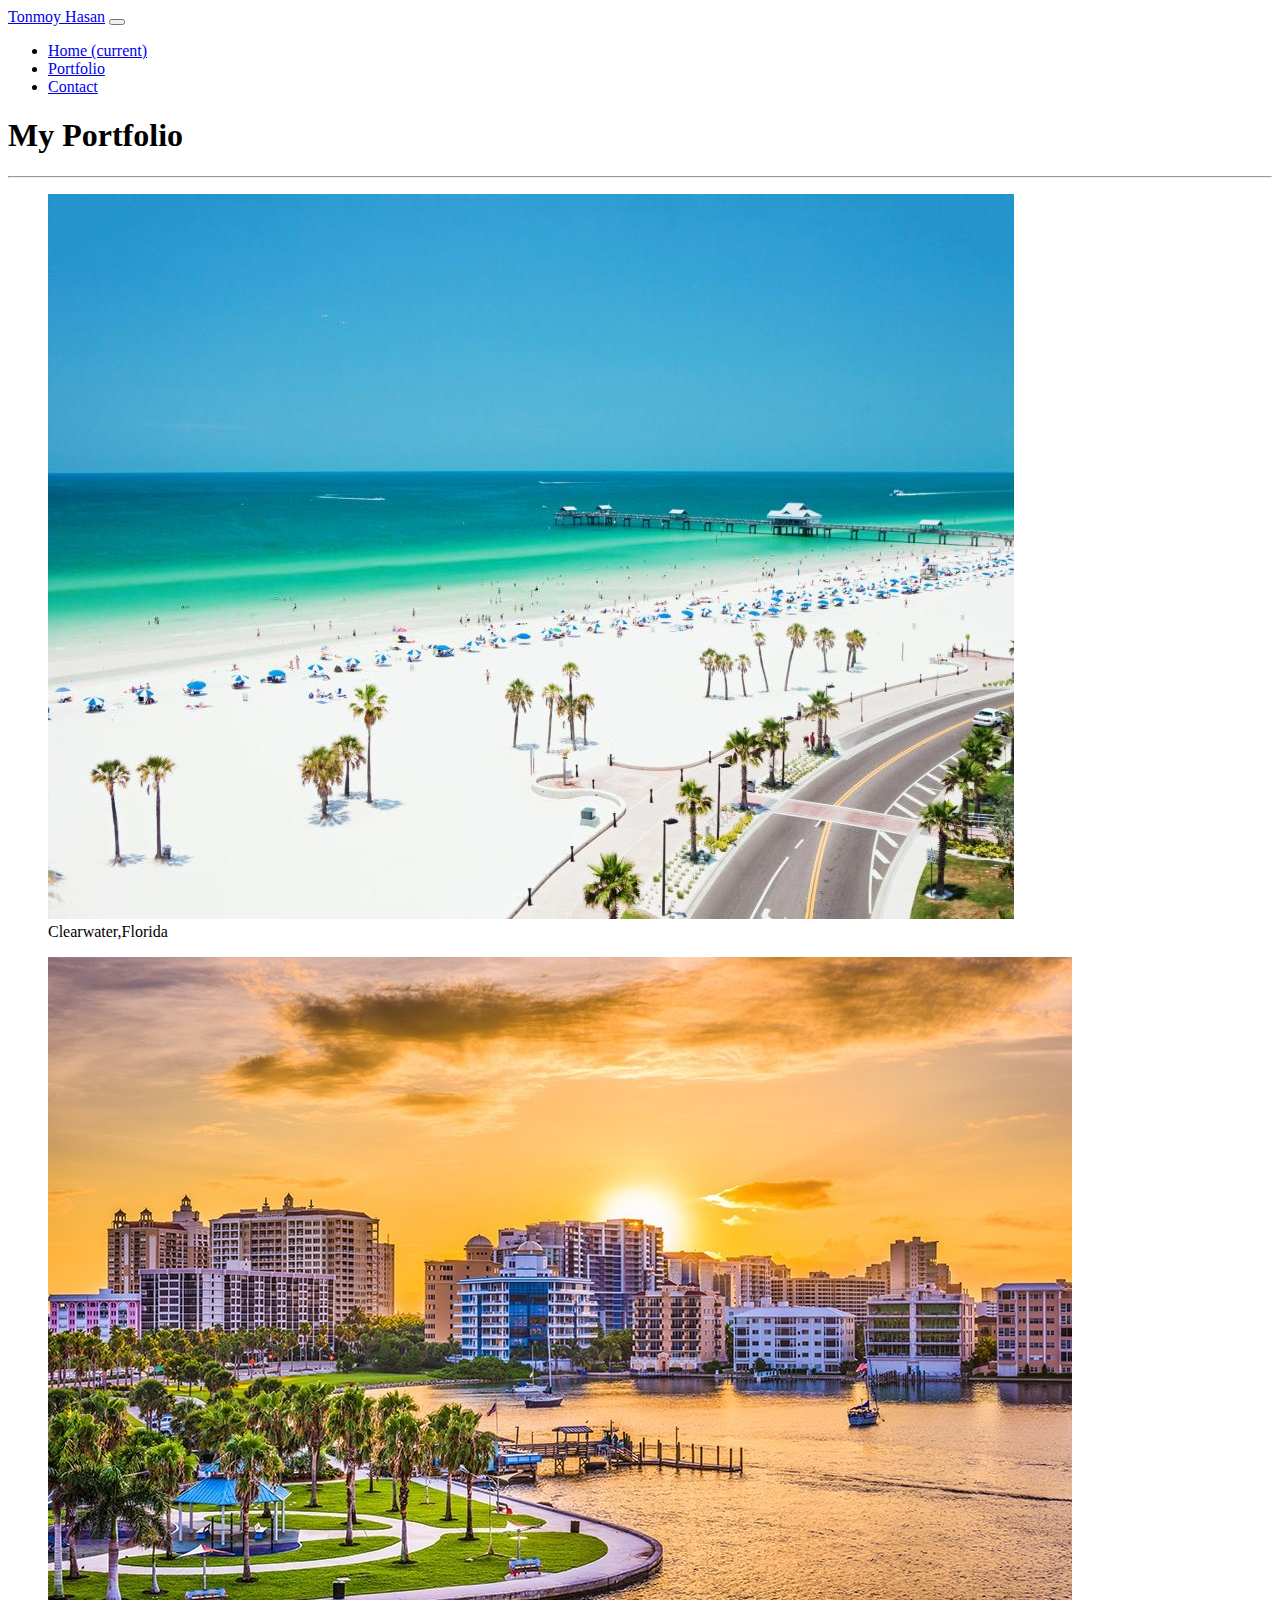
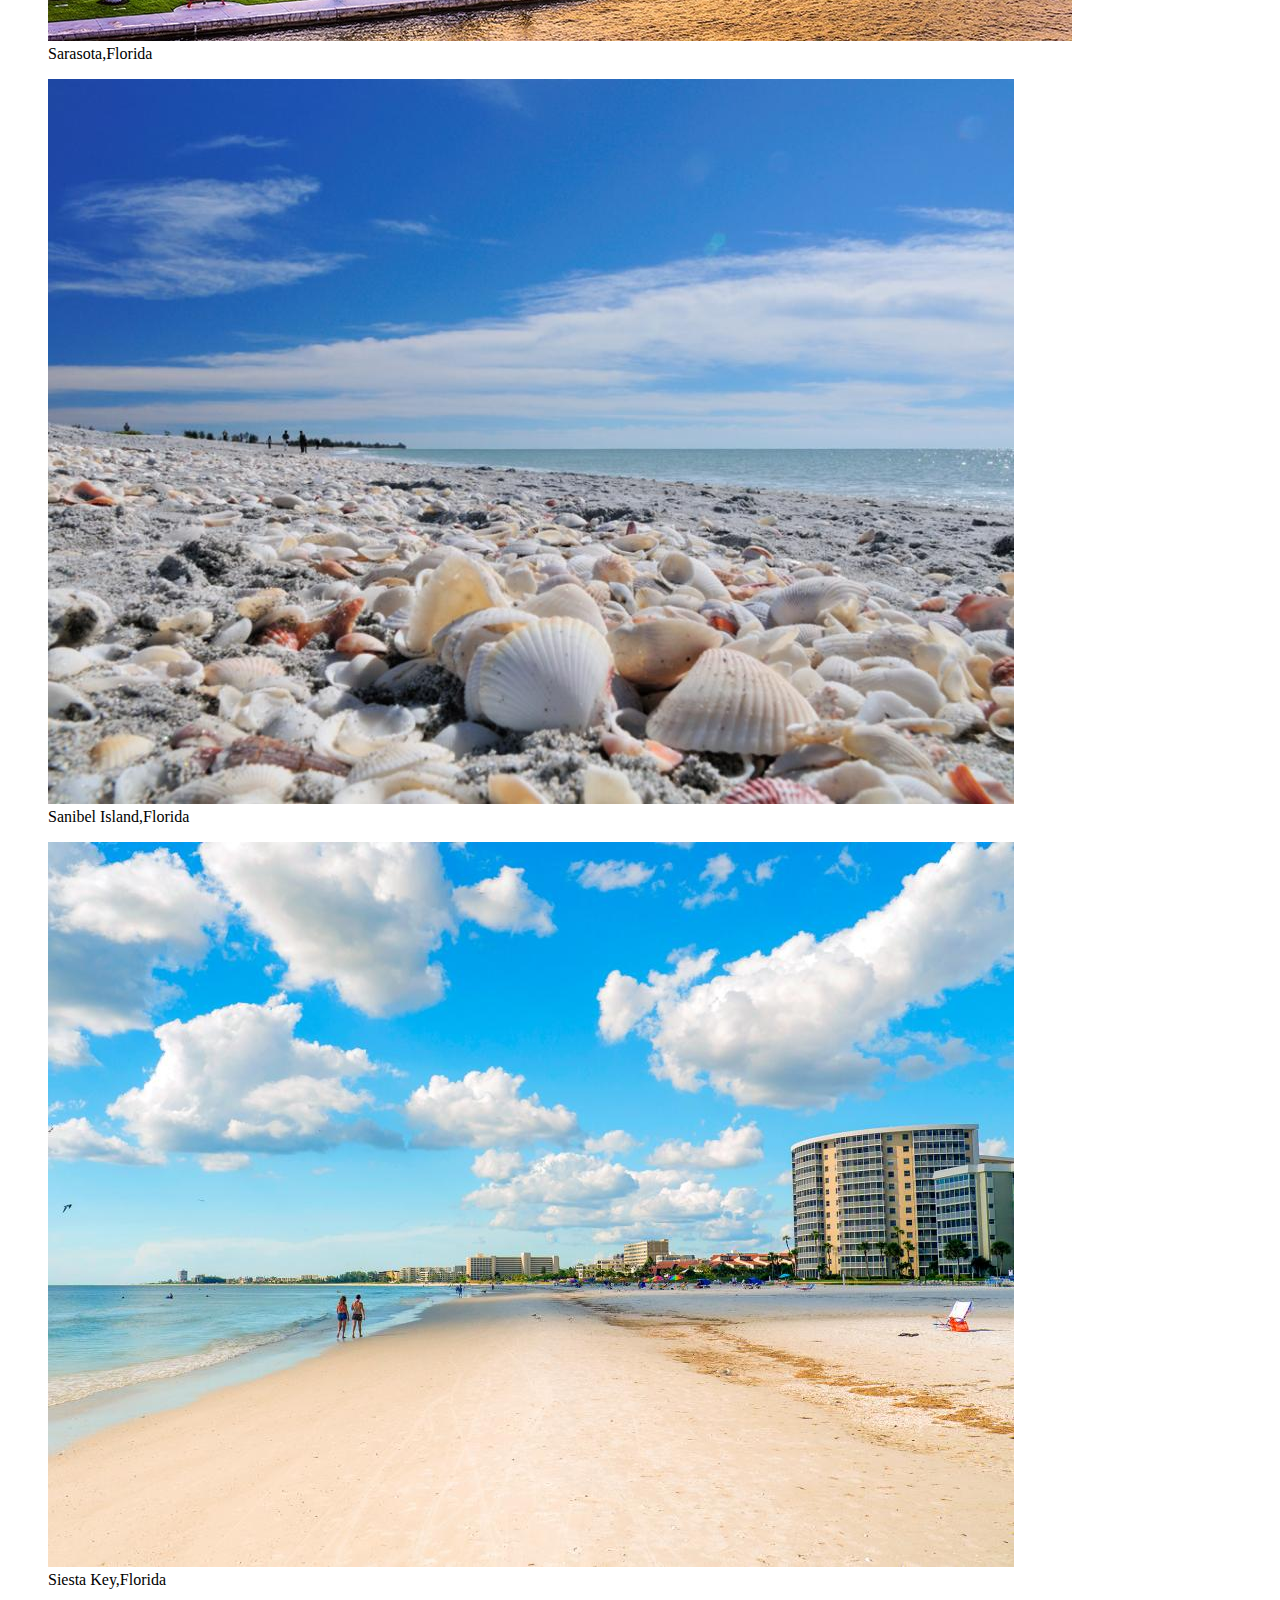
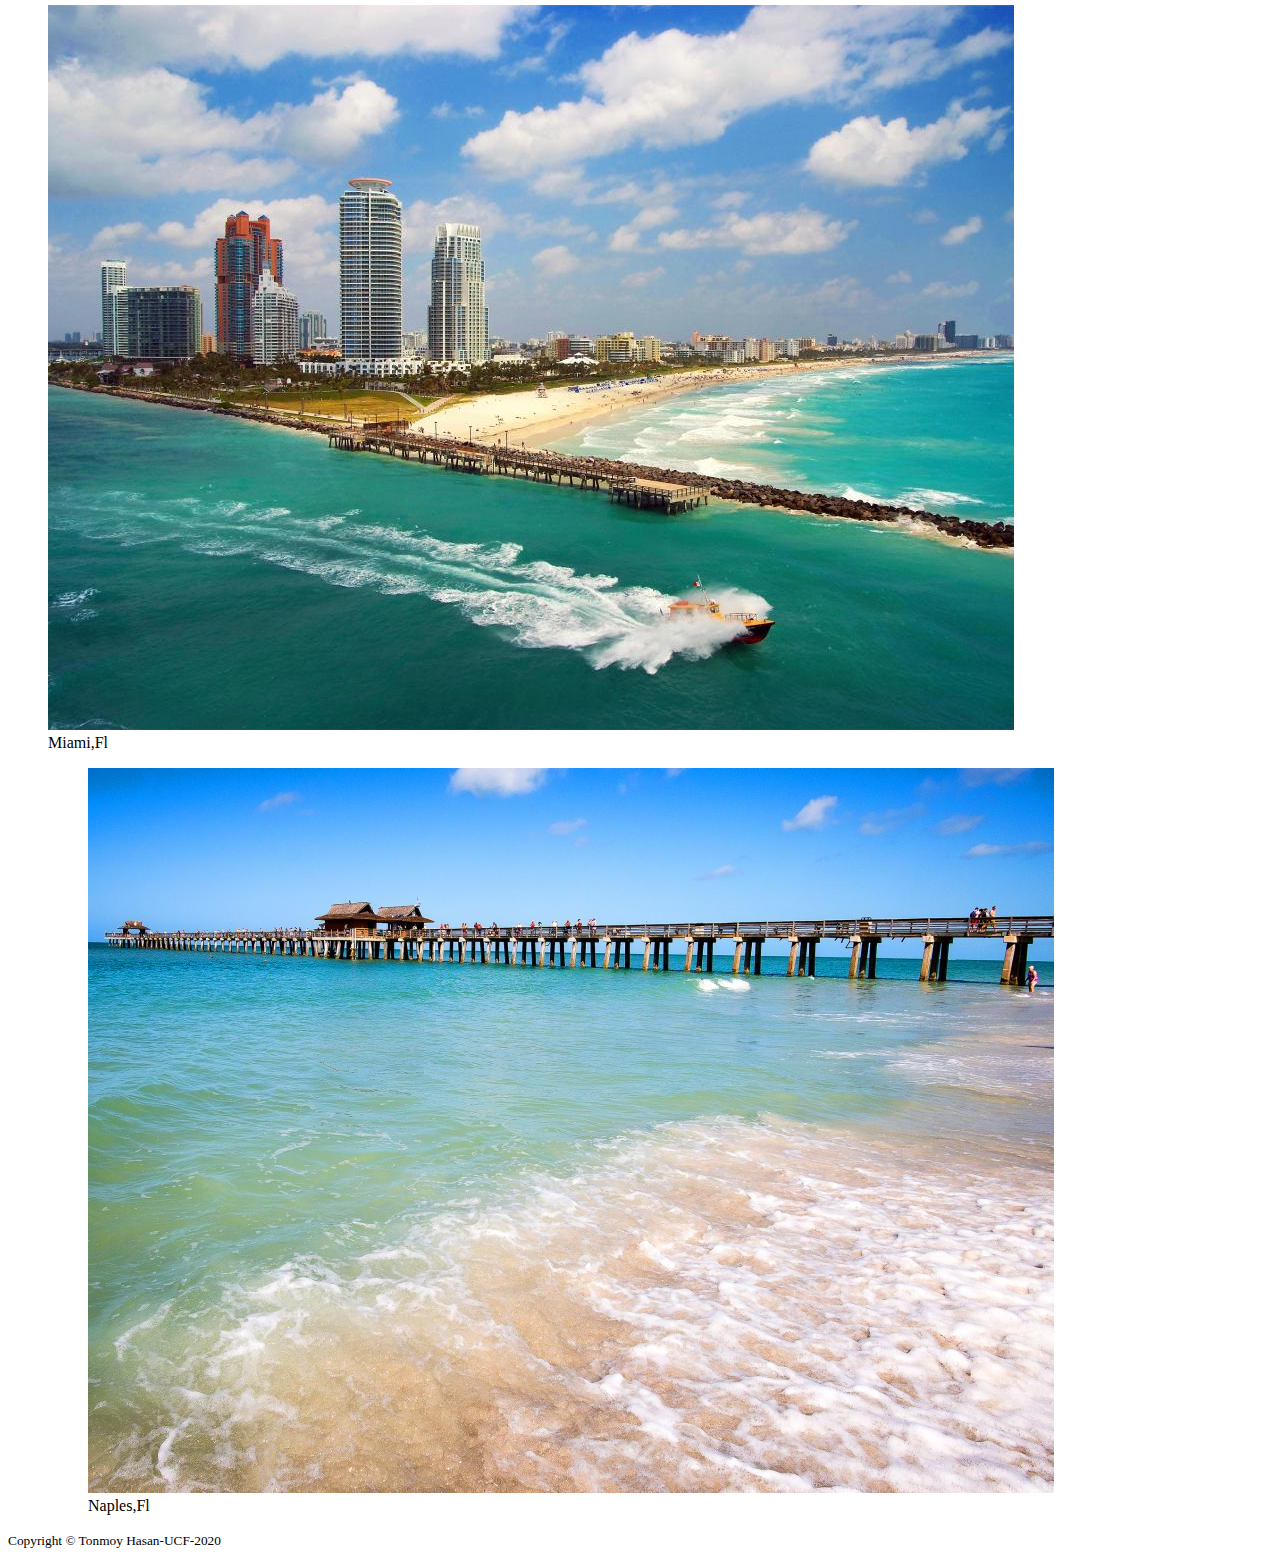
==== portfolio.html @ b10f9624 "intial all the file and folders" ====
<!doctype html>
<html lang="en">
  <head>
    <!-- Required meta tags -->
    <meta charset="utf-8">
    <meta name="viewport" content="width=device-width, initial-scale=1, shrink-to-fit=no">

    <!-- Bootstrap CSS -->
    <link rel="stylesheet" href="https://cdn.jsdelivr.net/npm/bootstrap@4.5.3/dist/css/bootstrap.min.css" integrity="sha384-TX8t27EcRE3e/ihU7zmQxVncDAy5uIKz4rEkgIXeMed4M0jlfIDPvg6uqKI2xXr2" crossorigin="anonymous">
    <link rel="stylesheet" href="style.css">
    <title>Portfolio</title>
  </head>
  <body>
    <nav class="navbar navbar-expand-lg navbar-dark bg-dark">
        <a class="navbar-brand" href="index.html">Tonmoy Hasan</a>
        <button class="navbar-toggler" type="button" data-toggle="collapse" data-target="#navbarNav" aria-controls="navbarNav" aria-expanded="false" aria-label="Toggle navigation">
          <span class="navbar-toggler-icon"></span>
        </button>
        <div class="collapse navbar-collapse" id="navbarNav">
          <ul class="navbar-nav">
            <li class="nav-item">
              <a class="nav-link" href="index.html">Home <span class="sr-only">(current)</span></a>
            </li>
            <li class="nav-item active">
              <a class="nav-link" href="portfolio.html">Portfolio</a>
            </li>
            <li class="nav-item">
              <a class="nav-link" href="contact.html">Contact</a>
            </li>
            
            </li>
          </ul>
        </div>
      </nav>


  <h1 class="display-4 text-center"><strong>My Portfolio</strong></h1>
  <hr>
      <div class="container h-100">
        <div class="row">
            <figure class="col-xs-6 col-md-6 col-lg-6">
              <a href="./Pictures/Clearwater.jpeg"><img class="photo_list" src="./Pictures/Clearwater.jpeg" 
                  alt="Number two beach in USA" /></a>
                  <figcaption>Clearwater,Florida</figcaption>
              </figure>
            
            <figure class="col-xs-6 col-md-6 col-lg-6">  
              <a href="./Pictures/sarasota-florida.jpg"><img class="photo_list" src="./Pictures/sarasota-florida.jpg" 
                  alt="Beautiful City" /></a>
                  <figcaption>Sarasota,Florida</figcaption>
            </figure>
            
            <figure class="col-xs-6 col-md-6 col-lg-6">
              <a href="./Pictures/Sanibel Island.jpeg"><img class="photo_list" src="./Pictures/Sanibel Island.jpeg" 
                  alt="Nice vacation place" /></a>
                  <figcaption>Sanibel Island,Florida</figcaption>
            </figure>
          
            <figure class="col-xs-6 col-md-6 col-lg-6">        
              <a href="./Pictures/Siesta Keys.jpeg"><img class="photo_list" src="./Pictures/Siesta Keys.jpeg" 
                  alt="Best Key In Florida" /></a>
                  <figcaption>Siesta Key,Florida</figcaption>
              </figure>
            
            <figure class="col-xs-6 col-md-6 col-lg-6" id="flip"> 
              <a href="./Pictures/south Beach.jpeg"><img class="photo_list" src="./Pictures/south Beach.jpeg"
                  alt="Number one beach in Florida" /></a>
                  <figcaption>Miami,Fl</figcaption>

                  <figure class="col-xs-6 col-md-6 col-lg-6" id="flip"> 
                    <a href="./Pictures/Naples.jpeg"><img class="photo_list" src="./Pictures/Naples.jpeg"
                        alt="Old City in Florida" /></a>
                        <figcaption>Naples,Fl</figcaption>     
              </figure>
          
          
             
      </div>
      </div>

    
      <footer id="sticky-footer" class="py-4 bg-dark text-white-50">
        <div class="container text-center">
          <small>Copyright &copy; Tonmoy Hasan-UCF-2020</small>
        </div>
      </footer>


    <script src="https://code.jquery.com/jquery-3.5.1.slim.min.js" integrity="sha384-DfXdz2htPH0lsSSs5nCTpuj/zy4C+OGpamoFVy38MVBnE+IbbVYUew+OrCXaRkfj" crossorigin="anonymous"></script>
    <script src="https://cdn.jsdelivr.net/npm/bootstrap@4.5.3/dist/js/bootstrap.bundle.min.js" integrity="sha384-ho+j7jyWK8fNQe+A12Hb8AhRq26LrZ/JpcUGGOn+Y7RsweNrtN/tE3MoK7ZeZDyx" crossorigin="anonymous"></script>
  </body>
</html>
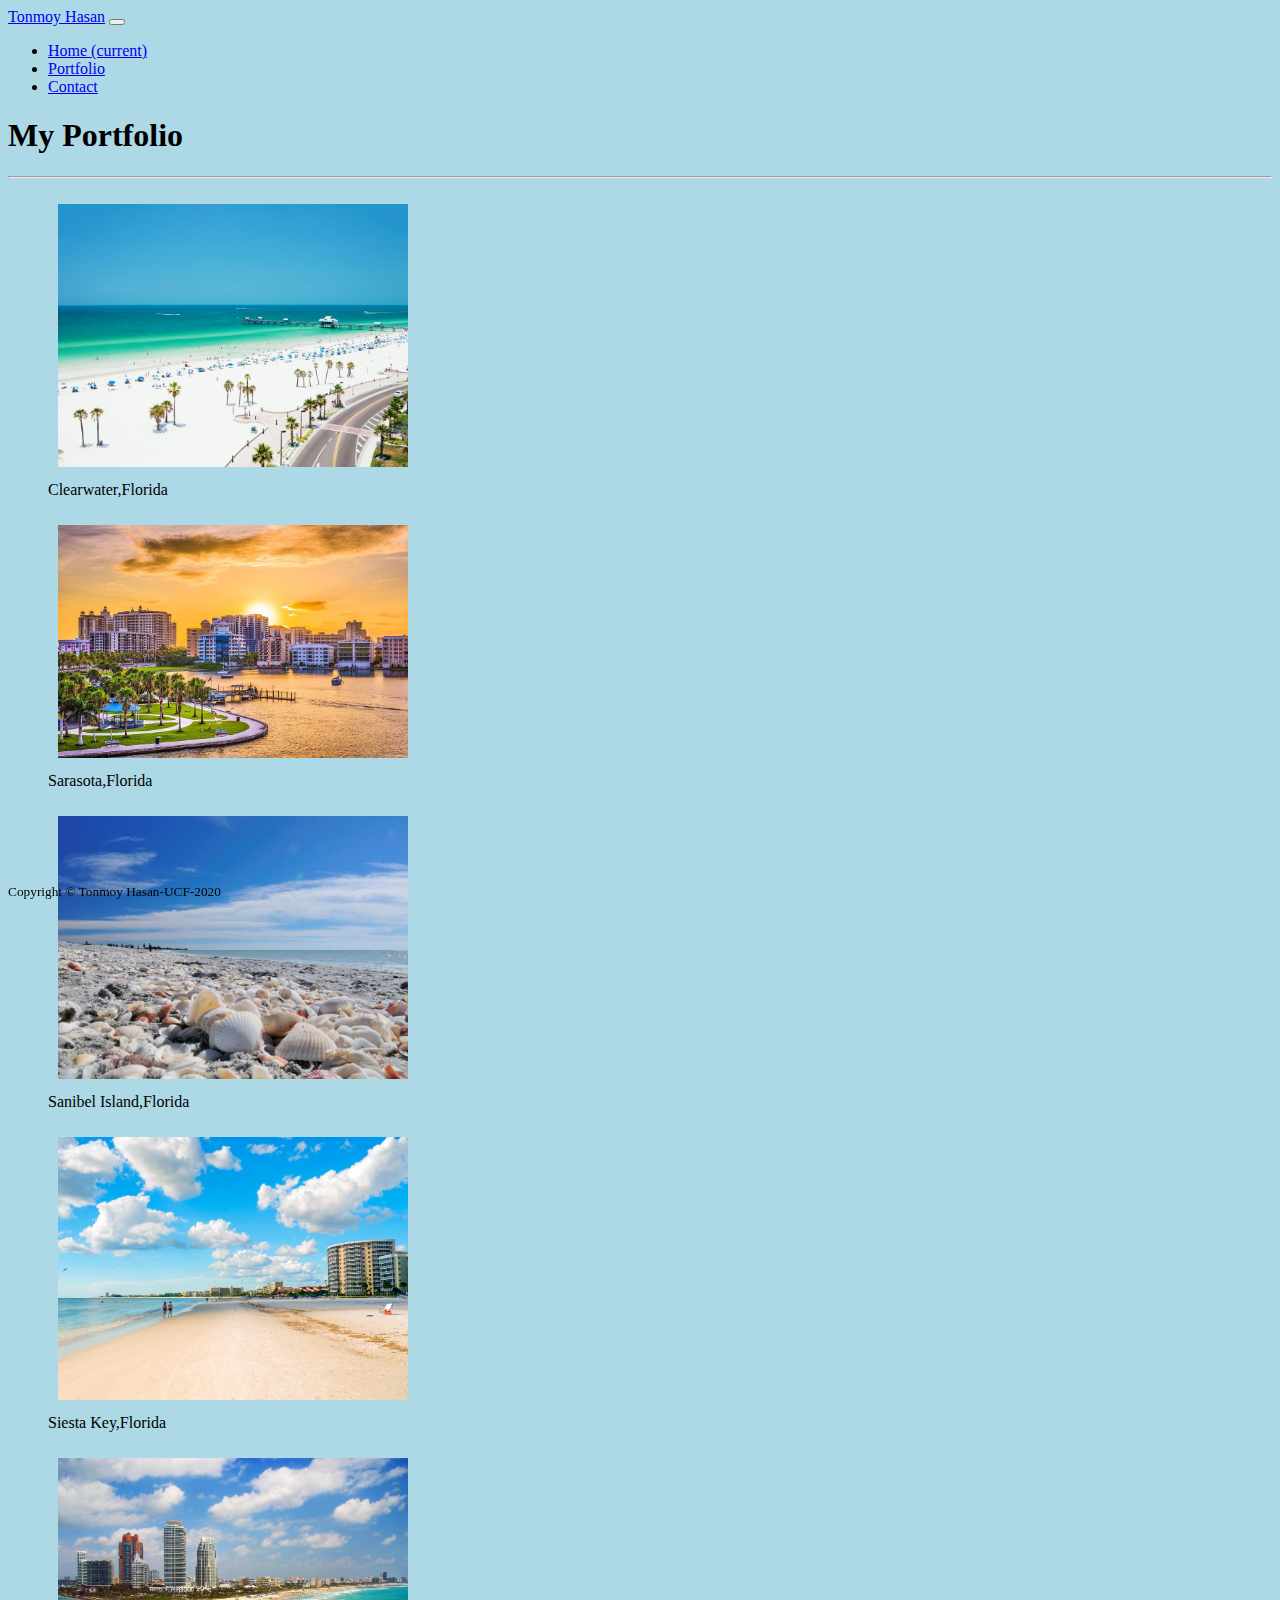
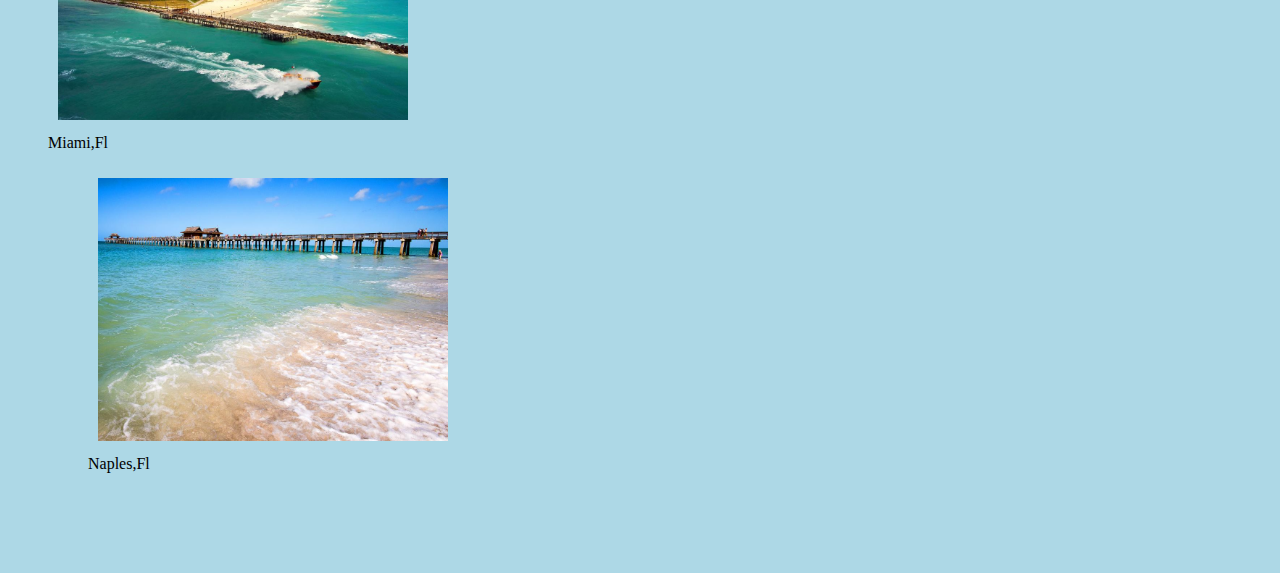
==== commit f9997756: "I refactored my html and added images" ====
--- a/portfolio.html
+++ b/portfolio.html
@@ -27,8 +27,7 @@
             <li class="nav-item">
               <a class="nav-link" href="contact.html">Contact</a>
             </li>
-            
-            </li>
+         
           </ul>
         </div>
       </nav>
@@ -46,30 +45,30 @@
             
             <figure class="col-xs-6 col-md-6 col-lg-6">  
               <a href="./Pictures/sarasota-florida.jpg"><img class="photo_list" src="./Pictures/sarasota-florida.jpg" 
-                  alt="Beautiful City" /></a>
+                  alt="./Pictures/Brokenimage.png" /></a>
                   <figcaption>Sarasota,Florida</figcaption>
             </figure>
             
             <figure class="col-xs-6 col-md-6 col-lg-6">
-              <a href="./Pictures/Sanibel Island.jpeg"><img class="photo_list" src="./Pictures/Sanibel Island.jpeg" 
-                  alt="Nice vacation place" /></a>
+              <a href="./Pictures/SanibelIsland.jpeg"><img class="photo_list" src="./Pictures/SanibelIsland.jpeg" 
+                  alt="./Pictures/Brokenimage.png" /></a>
                   <figcaption>Sanibel Island,Florida</figcaption>
             </figure>
           
             <figure class="col-xs-6 col-md-6 col-lg-6">        
-              <a href="./Pictures/Siesta Keys.jpeg"><img class="photo_list" src="./Pictures/Siesta Keys.jpeg" 
-                  alt="Best Key In Florida" /></a>
+              <a href="./Pictures/SiestaKeys.jpeg"><img class="photo_list" src="./Pictures/SiestaKeys.jpeg" 
+                  alt="./Pictures/Brokenimage.png" /></a>
                   <figcaption>Siesta Key,Florida</figcaption>
               </figure>
             
-            <figure class="col-xs-6 col-md-6 col-lg-6" id="flip"> 
-              <a href="./Pictures/south Beach.jpeg"><img class="photo_list" src="./Pictures/south Beach.jpeg"
-                  alt="Number one beach in Florida" /></a>
+            <figure class="col-xs-6 col-md-6 col-lg-6" id="Flip-1"> 
+              <a href="./Pictures/southBeach.jpeg"><img class="photo_list" src="./Pictures/southBeach.jpeg"
+                  alt="./Pictures/Brokenimage.png" /></a>
                   <figcaption>Miami,Fl</figcaption>
 
-                  <figure class="col-xs-6 col-md-6 col-lg-6" id="flip"> 
+                  <figure class="col-xs-6 col-md-6 col-lg-6" id="Flip-2"> 
                     <a href="./Pictures/Naples.jpeg"><img class="photo_list" src="./Pictures/Naples.jpeg"
-                        alt="Old City in Florida" /></a>
+                        alt="./Pictures/Brokenimage.png" /></a>
                         <figcaption>Naples,Fl</figcaption>     
               </figure>
           
--- a/style.css
+++ b/style.css
@@ -0,0 +1,50 @@
+
+#flip {
+  margin-bottom: 30px;
+}
+
+form {
+  background: white;
+  width: 50%;
+  margin-top: 30px;
+  padding-top: 10px;
+  padding-bottom: 10px;
+  border: black 1px solid 
+}
+
+body {
+  background: lightblue;
+  min-height: 400px;
+  margin-bottom: 100px;
+}
+
+#card {
+  margin-top: 30px;  
+}
+
+.cardimg {
+  margin-bottom: 30px;
+  margin-left: 10px;
+}
+
+.card-title {
+  margin-left: 10px;
+}
+
+#pictureBox {
+  margin: 5em;
+  background: white;
+  margin-right: 10px; 
+}
+
+.photo_list {
+  width:350px;
+  max-height: 350px;
+  padding: 10px; 
+}
+
+#sticky-footer {
+  bottom: 0;
+  width: 100%;
+  position: fixed;
+}